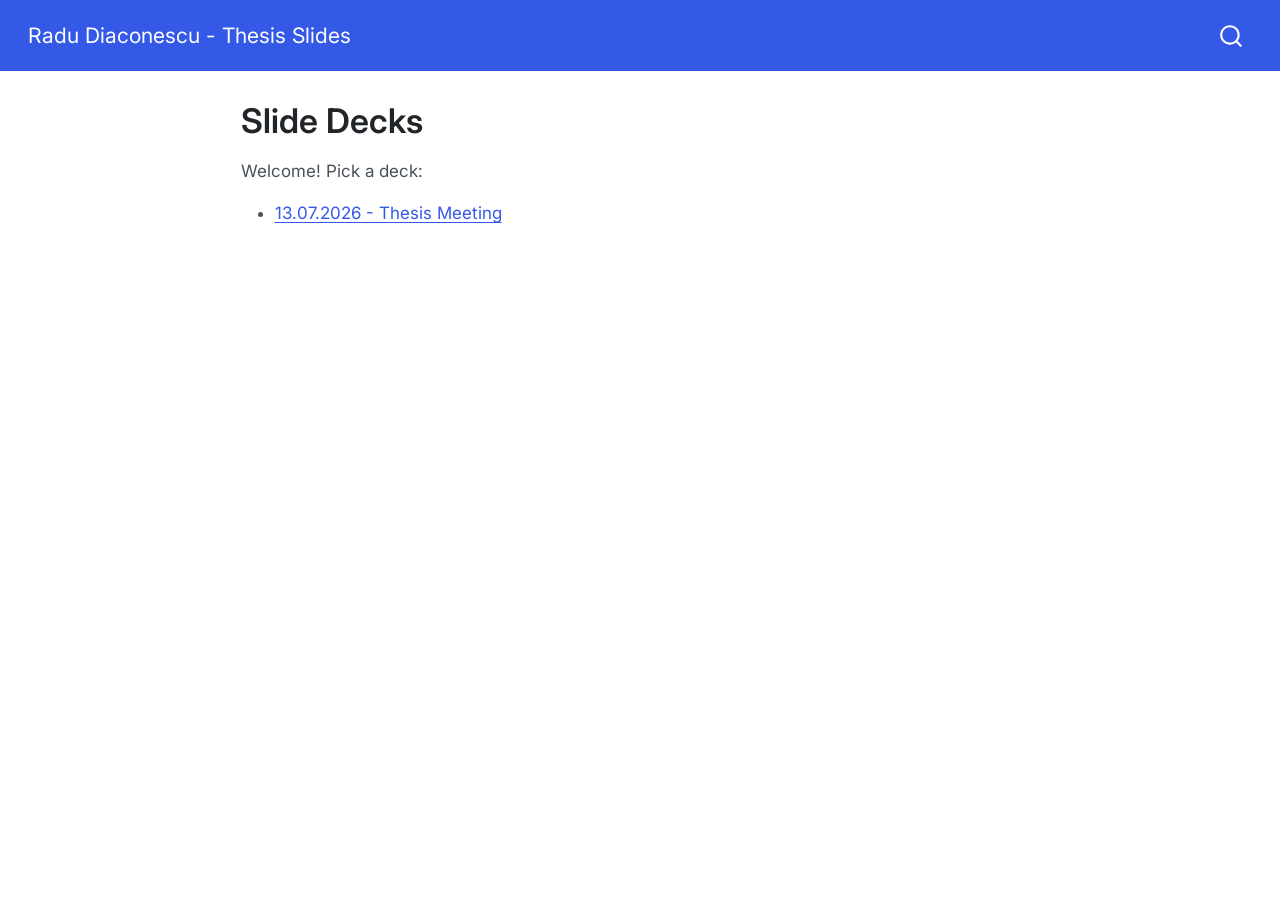
==== docs/index.html @ 1050deb0 "Initial commit" ====
<!DOCTYPE html>
<html xmlns="http://www.w3.org/1999/xhtml" lang="en" xml:lang="en"><head>

<meta charset="utf-8">
<meta name="generator" content="quarto-1.9.38">

<meta name="viewport" content="width=device-width, initial-scale=1.0, user-scalable=yes">


<title>Slide Decks – Radu Diaconescu - Thesis Slides</title>
<style>
/* Default styles provided by pandoc.
** See https://pandoc.org/MANUAL.html#variables-for-html for config info.
*/
code{white-space: pre-wrap;}
span.smallcaps{font-variant: small-caps;}
div.columns{display: flex; gap: min(4vw, 1.5em);}
div.column{flex: auto; overflow-x: auto;}
div.hanging-indent{margin-left: 1.5em; text-indent: -1.5em;}
ul.task-list{list-style: none;}
ul.task-list li input[type="checkbox"] {
  width: 0.8em;
  margin: 0 0.8em 0.2em -1em; /* quarto-specific, see https://github.com/quarto-dev/quarto-cli/issues/4556 */ 
  vertical-align: middle;
}
</style>


<script src="site_libs/quarto-nav/quarto-nav.js"></script>
<script src="site_libs/quarto-nav/headroom.min.js"></script>
<script src="site_libs/clipboard/clipboard.min.js"></script>
<script src="site_libs/quarto-search/autocomplete.umd.js"></script>
<script src="site_libs/quarto-search/fuse.min.js"></script>
<script src="site_libs/quarto-search/quarto-search.js"></script>
<meta name="quarto:offset" content="./">
<script src="site_libs/quarto-html/quarto.js" type="module"></script>
<script src="site_libs/quarto-html/tabsets/tabsets.js" type="module"></script>
<script src="site_libs/quarto-html/popper.min.js"></script>
<script src="site_libs/quarto-html/tippy.umd.min.js"></script>
<script src="site_libs/quarto-html/anchor.min.js"></script>
<link href="site_libs/quarto-html/tippy.css" rel="stylesheet">
<link href="site_libs/quarto-html/quarto-syntax-highlighting-15634bcf2e68342d4ad2dfa704d543f6.css" rel="stylesheet" id="quarto-text-highlighting-styles">
<script src="site_libs/bootstrap/bootstrap.min.js"></script>
<link href="site_libs/bootstrap/bootstrap-icons.css" rel="stylesheet">
<link href="site_libs/bootstrap/bootstrap-6457c938db5cb74e1cd5dd2b5ca05341.min.css" rel="stylesheet" append-hash="true" id="quarto-bootstrap" data-mode="light">
<script id="quarto-search-options" type="application/json">{
  "location": "navbar",
  "copy-button": false,
  "collapse-after": 3,
  "panel-placement": "end",
  "type": "overlay",
  "limit": 50,
  "keyboard-shortcut": [
    "f",
    "/",
    "s"
  ],
  "show-item-context": false,
  "language": {
    "search-no-results-text": "No results",
    "search-matching-documents-text": "matching documents",
    "search-copy-link-title": "Copy link to search",
    "search-hide-matches-text": "Hide additional matches",
    "search-more-match-text": "more match in this document",
    "search-more-matches-text": "more matches in this document",
    "search-clear-button-title": "Clear",
    "search-text-placeholder": "",
    "search-detached-cancel-button-title": "Cancel",
    "search-submit-button-title": "Submit",
    "search-label": "Search"
  }
}</script>


<link rel="stylesheet" href="styles.css">
</head>

<body class="nav-fixed fullcontent quarto-light">

<div id="quarto-search-results"></div>
  <header id="quarto-header" class="headroom fixed-top">
    <nav class="navbar navbar-expand-lg " data-bs-theme="dark">
      <div class="navbar-container container-fluid">
      <div class="navbar-brand-container mx-auto">
    <a class="navbar-brand" href="./index.html">
    <span class="navbar-title">Radu Diaconescu - Thesis Slides</span>
    </a>
  </div>
        <div class="quarto-navbar-tools tools-end">
</div>
          <div id="quarto-search" class="" title="Search"></div>
      </div> <!-- /container-fluid -->
    </nav>
</header>
<!-- content -->
<div id="quarto-content" class="quarto-container page-columns page-rows-contents page-layout-article page-navbar">
<!-- sidebar -->
<!-- margin-sidebar -->
    
<!-- main -->
<main class="content" id="quarto-document-content">

<header id="title-block-header" class="quarto-title-block default">
<div class="quarto-title">
<h1 class="title">Slide Decks</h1>
</div>



<div class="quarto-title-meta">

    
  
    
  </div>
  


</header>


<p>Welcome! Pick a deck:</p>
<ul>
<li><a href="./130702026-meeting.html">13.07.2026 - Thesis Meeting</a></li>
</ul>



</main> <!-- /main -->
<script id="quarto-html-after-body" type="application/javascript">
  window.document.addEventListener("DOMContentLoaded", function (event) {
    const icon = "";
    const anchorJS = new window.AnchorJS();
    anchorJS.options = {
      placement: 'right',
      icon: icon
    };
    anchorJS.add('.anchored');
    const isCodeAnnotation = (el) => {
      for (const clz of el.classList) {
        if (clz.startsWith('code-annotation-')) {                     
          return true;
        }
      }
      return false;
    }
    const onCopySuccess = function(e) {
      // button target
      const button = e.trigger;
      // don't keep focus
      button.blur();
      // flash "checked"
      button.classList.add('code-copy-button-checked');
      var currentTitle = button.getAttribute("title");
      button.setAttribute("title", "Copied!");
      let tooltip;
      if (window.bootstrap) {
        button.setAttribute("data-bs-toggle", "tooltip");
        button.setAttribute("data-bs-placement", "left");
        button.setAttribute("data-bs-title", "Copied!");
        tooltip = new bootstrap.Tooltip(button, 
          { trigger: "manual", 
            customClass: "code-copy-button-tooltip",
            offset: [0, -8]});
        tooltip.show();    
      }
      setTimeout(function() {
        if (tooltip) {
          tooltip.hide();
          button.removeAttribute("data-bs-title");
          button.removeAttribute("data-bs-toggle");
          button.removeAttribute("data-bs-placement");
        }
        button.setAttribute("title", currentTitle);
        button.classList.remove('code-copy-button-checked');
      }, 1000);
      // clear code selection
      e.clearSelection();
    }
    const getTextToCopy = function(trigger) {
      const outerScaffold = trigger.parentElement.cloneNode(true);
      const codeEl = outerScaffold.querySelector('code');
      for (const childEl of codeEl.children) {
        if (isCodeAnnotation(childEl)) {
          childEl.remove();
        }
      }
      return codeEl.innerText;
    }
    const clipboard = new window.ClipboardJS('.code-copy-button:not([data-in-quarto-modal])', {
      text: getTextToCopy
    });
    clipboard.on('success', onCopySuccess);
    if (window.document.getElementById('quarto-embedded-source-code-modal')) {
      const clipboardModal = new window.ClipboardJS('.code-copy-button[data-in-quarto-modal]', {
        text: getTextToCopy,
        container: window.document.getElementById('quarto-embedded-source-code-modal')
      });
      clipboardModal.on('success', onCopySuccess);
    }
      var localhostRegex = new RegExp(/^(?:http|https):\/\/localhost\:?[0-9]*\//);
      var mailtoRegex = new RegExp(/^mailto:/);
        var filterRegex = new RegExp('/' + window.location.host + '/');
      var isInternal = (href) => {
          return filterRegex.test(href) || localhostRegex.test(href) || mailtoRegex.test(href);
      }
      // Inspect non-navigation links and adorn them if external
     var links = window.document.querySelectorAll('a[href]:not(.nav-link):not(.navbar-brand):not(.toc-action):not(.sidebar-link):not(.sidebar-item-toggle):not(.pagination-link):not(.no-external):not([aria-hidden]):not(.dropdown-item):not(.quarto-navigation-tool):not(.about-link)');
      for (var i=0; i<links.length; i++) {
        const link = links[i];
        if (!isInternal(link.href)) {
          // undo the damage that might have been done by quarto-nav.js in the case of
          // links that we want to consider external
          if (link.dataset.originalHref !== undefined) {
            link.href = link.dataset.originalHref;
          }
        }
      }
    function tippyHover(el, contentFn, onTriggerFn, onUntriggerFn) {
      const config = {
        allowHTML: true,
        maxWidth: 500,
        delay: 100,
        arrow: false,
        appendTo: function(el) {
            return el.parentElement;
        },
        interactive: true,
        interactiveBorder: 10,
        theme: 'quarto',
        placement: 'bottom-start',
      };
      if (contentFn) {
        config.content = contentFn;
      }
      if (onTriggerFn) {
        config.onTrigger = onTriggerFn;
      }
      if (onUntriggerFn) {
        config.onUntrigger = onUntriggerFn;
      }
      window.tippy(el, config); 
    }
    const noterefs = window.document.querySelectorAll('a[role="doc-noteref"]');
    for (var i=0; i<noterefs.length; i++) {
      const ref = noterefs[i];
      tippyHover(ref, function() {
        // use id or data attribute instead here
        let href = ref.getAttribute('data-footnote-href') || ref.getAttribute('href');
        try { href = new URL(href).hash; } catch {}
        const id = href.replace(/^#\/?/, "");
        const note = window.document.getElementById(id);
        if (note) {
          return note.innerHTML;
        } else {
          return "";
        }
      });
    }
    const xrefs = window.document.querySelectorAll('a.quarto-xref');
    const processXRef = (id, note) => {
      // Strip column container classes
      const stripColumnClz = (el) => {
        el.classList.remove("page-full", "page-columns");
        if (el.children) {
          for (const child of el.children) {
            stripColumnClz(child);
          }
        }
      }
      stripColumnClz(note)
      if (id === null || id.startsWith('sec-')) {
        // Special case sections, only their first couple elements
        const container = document.createElement("div");
        if (note.children && note.children.length > 2) {
          container.appendChild(note.children[0].cloneNode(true));
          for (let i = 1; i < note.children.length; i++) {
            const child = note.children[i];
            if (child.tagName === "P" && child.innerText === "") {
              continue;
            } else {
              container.appendChild(child.cloneNode(true));
              break;
            }
          }
          if (window.Quarto?.typesetMath) {
            window.Quarto.typesetMath(container);
          }
          return container.innerHTML
        } else {
          if (window.Quarto?.typesetMath) {
            window.Quarto.typesetMath(note);
          }
          return note.innerHTML;
        }
      } else {
        // Remove any anchor links if they are present
        const anchorLink = note.querySelector('a.anchorjs-link');
        if (anchorLink) {
          anchorLink.remove();
        }
        if (window.Quarto?.typesetMath) {
          window.Quarto.typesetMath(note);
        }
        if (note.classList.contains("callout")) {
          return note.outerHTML;
        } else {
          return note.innerHTML;
        }
      }
    }
    for (var i=0; i<xrefs.length; i++) {
      const xref = xrefs[i];
      tippyHover(xref, undefined, function(instance) {
        instance.disable();
        let url = xref.getAttribute('href');
        let hash = undefined; 
        if (url.startsWith('#')) {
          hash = url;
        } else {
          try { hash = new URL(url).hash; } catch {}
        }
        if (hash) {
          const id = hash.replace(/^#\/?/, "");
          const note = window.document.getElementById(id);
          if (note !== null) {
            try {
              const html = processXRef(id, note.cloneNode(true));
              instance.setContent(html);
            } finally {
              instance.enable();
              instance.show();
            }
          } else {
            // See if we can fetch this
            fetch(url.split('#')[0])
            .then(res => res.text())
            .then(html => {
              const parser = new DOMParser();
              const htmlDoc = parser.parseFromString(html, "text/html");
              const note = htmlDoc.getElementById(id);
              if (note !== null) {
                const html = processXRef(id, note);
                instance.setContent(html);
              } 
            }).finally(() => {
              instance.enable();
              instance.show();
            });
          }
        } else {
          // See if we can fetch a full url (with no hash to target)
          // This is a special case and we should probably do some content thinning / targeting
          fetch(url)
          .then(res => res.text())
          .then(html => {
            const parser = new DOMParser();
            const htmlDoc = parser.parseFromString(html, "text/html");
            const note = htmlDoc.querySelector('main.content');
            if (note !== null) {
              // This should only happen for chapter cross references
              // (since there is no id in the URL)
              // remove the first header
              if (note.children.length > 0 && note.children[0].tagName === "HEADER") {
                note.children[0].remove();
              }
              const html = processXRef(null, note);
              instance.setContent(html);
            } 
          }).finally(() => {
            instance.enable();
            instance.show();
          });
        }
      }, function(instance) {
      });
    }
        let selectedAnnoteEl;
        const selectorForAnnotation = ( cell, annotation) => {
          let cellAttr = 'data-code-cell="' + cell + '"';
          let lineAttr = 'data-code-annotation="' +  annotation + '"';
          const selector = 'span[' + cellAttr + '][' + lineAttr + ']';
          return selector;
        }
        const selectCodeLines = (annoteEl) => {
          const doc = window.document;
          const targetCell = annoteEl.getAttribute("data-target-cell");
          const targetAnnotation = annoteEl.getAttribute("data-target-annotation");
          const annoteSpan = window.document.querySelector(selectorForAnnotation(targetCell, targetAnnotation));
          const lines = annoteSpan.getAttribute("data-code-lines").split(",");
          const lineIds = lines.map((line) => {
            return targetCell + "-" + line;
          })
          let top = null;
          let height = null;
          let parent = null;
          if (lineIds.length > 0) {
              //compute the position of the single el (top and bottom and make a div)
              const el = window.document.getElementById(lineIds[0]);
              top = el.offsetTop;
              height = el.offsetHeight;
              parent = el.parentElement.parentElement;
            if (lineIds.length > 1) {
              const lastEl = window.document.getElementById(lineIds[lineIds.length - 1]);
              const bottom = lastEl.offsetTop + lastEl.offsetHeight;
              height = bottom - top;
            }
            if (top !== null && height !== null && parent !== null) {
              // cook up a div (if necessary) and position it 
              let div = window.document.getElementById("code-annotation-line-highlight");
              if (div === null) {
                div = window.document.createElement("div");
                div.setAttribute("id", "code-annotation-line-highlight");
                div.style.position = 'absolute';
                parent.appendChild(div);
              }
              div.style.top = top - 2 + "px";
              div.style.height = height + 4 + "px";
              div.style.left = 0;
              let gutterDiv = window.document.getElementById("code-annotation-line-highlight-gutter");
              if (gutterDiv === null) {
                gutterDiv = window.document.createElement("div");
                gutterDiv.setAttribute("id", "code-annotation-line-highlight-gutter");
                gutterDiv.style.position = 'absolute';
                const codeCell = window.document.getElementById(targetCell);
                const gutter = codeCell.querySelector('.code-annotation-gutter');
                gutter.appendChild(gutterDiv);
              }
              gutterDiv.style.top = top - 2 + "px";
              gutterDiv.style.height = height + 4 + "px";
            }
            selectedAnnoteEl = annoteEl;
          }
        };
        const unselectCodeLines = () => {
          const elementsIds = ["code-annotation-line-highlight", "code-annotation-line-highlight-gutter"];
          elementsIds.forEach((elId) => {
            const div = window.document.getElementById(elId);
            if (div) {
              div.remove();
            }
          });
          selectedAnnoteEl = undefined;
        };
          // Handle positioning of the toggle
      window.addEventListener(
        "resize",
        throttle(() => {
          elRect = undefined;
          if (selectedAnnoteEl) {
            selectCodeLines(selectedAnnoteEl);
          }
        }, 10)
      );
      function throttle(fn, ms) {
      let throttle = false;
      let timer;
        return (...args) => {
          if(!throttle) { // first call gets through
              fn.apply(this, args);
              throttle = true;
          } else { // all the others get throttled
              if(timer) clearTimeout(timer); // cancel #2
              timer = setTimeout(() => {
                fn.apply(this, args);
                timer = throttle = false;
              }, ms);
          }
        };
      }
        // Attach click handler to the DT
        const annoteDls = window.document.querySelectorAll('dt[data-target-cell]');
        for (const annoteDlNode of annoteDls) {
          annoteDlNode.addEventListener('click', (event) => {
            const clickedEl = event.target;
            if (clickedEl !== selectedAnnoteEl) {
              unselectCodeLines();
              const activeEl = window.document.querySelector('dt[data-target-cell].code-annotation-active');
              if (activeEl) {
                activeEl.classList.remove('code-annotation-active');
              }
              selectCodeLines(clickedEl);
              clickedEl.classList.add('code-annotation-active');
            } else {
              // Unselect the line
              unselectCodeLines();
              clickedEl.classList.remove('code-annotation-active');
            }
          });
        }
    const findCites = (el) => {
      const parentEl = el.parentElement;
      if (parentEl) {
        const cites = parentEl.dataset.cites;
        if (cites) {
          return {
            el,
            cites: cites.split(' ')
          };
        } else {
          return findCites(el.parentElement)
        }
      } else {
        return undefined;
      }
    };
    var bibliorefs = window.document.querySelectorAll('a[role="doc-biblioref"]');
    for (var i=0; i<bibliorefs.length; i++) {
      const ref = bibliorefs[i];
      const citeInfo = findCites(ref);
      if (citeInfo) {
        tippyHover(citeInfo.el, function() {
          var popup = window.document.createElement('div');
          citeInfo.cites.forEach(function(cite) {
            var citeDiv = window.document.createElement('div');
            citeDiv.classList.add('hanging-indent');
            citeDiv.classList.add('csl-entry');
            var biblioDiv = window.document.getElementById('ref-' + cite);
            if (biblioDiv) {
              citeDiv.innerHTML = biblioDiv.innerHTML;
            }
            popup.appendChild(citeDiv);
          });
          return popup.innerHTML;
        });
      }
    }
  });
  </script>
</div> <!-- /content -->




</body></html>
---- docs/site_libs/quarto-html/tippy.css ----
.tippy-box[data-animation=fade][data-state=hidden]{opacity:0}[data-tippy-root]{max-width:calc(100vw - 10px)}.tippy-box{position:relative;background-color:#333;color:#fff;border-radius:4px;font-size:14px;line-height:1.4;white-space:normal;outline:0;transition-property:transform,visibility,opacity}.tippy-box[data-placement^=top]>.tippy-arrow{bottom:0}.tippy-box[data-placement^=top]>.tippy-arrow:before{bottom:-7px;left:0;border-width:8px 8px 0;border-top-color:initial;transform-origin:center top}.tippy-box[data-placement^=bottom]>.tippy-arrow{top:0}.tippy-box[data-placement^=bottom]>.tippy-arrow:before{top:-7px;left:0;border-width:0 8px 8px;border-bottom-color:initial;transform-origin:center bottom}.tippy-box[data-placement^=left]>.tippy-arrow{right:0}.tippy-box[data-placement^=left]>.tippy-arrow:before{border-width:8px 0 8px 8px;border-left-color:initial;right:-7px;transform-origin:center left}.tippy-box[data-placement^=right]>.tippy-arrow{left:0}.tippy-box[data-placement^=right]>.tippy-arrow:before{left:-7px;border-width:8px 8px 8px 0;border-right-color:initial;transform-origin:center right}.tippy-box[data-inertia][data-state=visible]{transition-timing-function:cubic-bezier(.54,1.5,.38,1.11)}.tippy-arrow{width:16px;height:16px;color:#333}.tippy-arrow:before{content:"";position:absolute;border-color:transparent;border-style:solid}.tippy-content{position:relative;padding:5px 9px;z-index:1}
---- docs/site_libs/quarto-html/quarto-syntax-highlighting-15634bcf2e68342d4ad2dfa704d543f6.css ----
/* quarto syntax highlight colors */
:root {
  --quarto-hl-ot-color: #003B4F;
  --quarto-hl-at-color: #657422;
  --quarto-hl-ss-color: #20794D;
  --quarto-hl-an-color: #5E5E5E;
  --quarto-hl-fu-color: #4758AB;
  --quarto-hl-st-color: #20794D;
  --quarto-hl-cf-color: #003B4F;
  --quarto-hl-op-color: #5E5E5E;
  --quarto-hl-er-color: #AD0000;
  --quarto-hl-bn-color: #AD0000;
  --quarto-hl-al-color: #AD0000;
  --quarto-hl-va-color: #111111;
  --quarto-hl-bu-color: inherit;
  --quarto-hl-ex-color: inherit;
  --quarto-hl-pp-color: #AD0000;
  --quarto-hl-in-color: #5E5E5E;
  --quarto-hl-vs-color: #20794D;
  --quarto-hl-wa-color: #5E5E5E;
  --quarto-hl-do-color: #5E5E5E;
  --quarto-hl-im-color: #00769E;
  --quarto-hl-ch-color: #20794D;
  --quarto-hl-dt-color: #AD0000;
  --quarto-hl-fl-color: #AD0000;
  --quarto-hl-co-color: #5E5E5E;
  --quarto-hl-cv-color: #5E5E5E;
  --quarto-hl-cn-color: #8f5902;
  --quarto-hl-sc-color: #5E5E5E;
  --quarto-hl-dv-color: #AD0000;
  --quarto-hl-kw-color: #003B4F;
}

/* other quarto variables */
:root {
  --quarto-font-monospace: SFMono-Regular, Menlo, Monaco, Consolas, "Liberation Mono", "Courier New", monospace;
}

/* syntax highlight based on Pandoc's rules */
pre > code.sourceCode > span {
  color: #003B4F;
}

code.sourceCode > span {
  color: #003B4F;
}

div.sourceCode,
div.sourceCode pre.sourceCode {
  color: #003B4F;
}

/* Normal */
code span {
  color: #003B4F;
}

/* Alert */
code span.al {
  color: #AD0000;
  font-style: inherit;
}

/* Annotation */
code span.an {
  color: #5E5E5E;
  font-style: inherit;
}

/* Attribute */
code span.at {
  color: #657422;
  font-style: inherit;
}

/* BaseN */
code span.bn {
  color: #AD0000;
  font-style: inherit;
}

/* BuiltIn */
code span.bu {
  font-style: inherit;
}

/* ControlFlow */
code span.cf {
  color: #003B4F;
  font-weight: bold;
  font-style: inherit;
}

/* Char */
code span.ch {
  color: #20794D;
  font-style: inherit;
}

/* Constant */
code span.cn {
  color: #8f5902;
  font-style: inherit;
}

/* Comment */
code span.co {
  color: #5E5E5E;
  font-style: inherit;
}

/* CommentVar */
code span.cv {
  color: #5E5E5E;
  font-style: italic;
}

/* Documentation */
code span.do {
  color: #5E5E5E;
  font-style: italic;
}

/* DataType */
code span.dt {
  color: #AD0000;
  font-style: inherit;
}

/* DecVal */
code span.dv {
  color: #AD0000;
  font-style: inherit;
}

/* Error */
code span.er {
  color: #AD0000;
  font-style: inherit;
}

/* Extension */
code span.ex {
  font-style: inherit;
}

/* Float */
code span.fl {
  color: #AD0000;
  font-style: inherit;
}

/* Function */
code span.fu {
  color: #4758AB;
  font-style: inherit;
}

/* Import */
code span.im {
  color: #00769E;
  font-style: inherit;
}

/* Information */
code span.in {
  color: #5E5E5E;
  font-style: inherit;
}

/* Keyword */
code span.kw {
  color: #003B4F;
  font-weight: bold;
  font-style: inherit;
}

/* Operator */
code span.op {
  color: #5E5E5E;
  font-style: inherit;
}

/* Other */
code span.ot {
  color: #003B4F;
  font-style: inherit;
}

/* Preprocessor */
code span.pp {
  color: #AD0000;
  font-style: inherit;
}

/* SpecialChar */
code span.sc {
  color: #5E5E5E;
  font-style: inherit;
}

/* SpecialString */
code span.ss {
  color: #20794D;
  font-style: inherit;
}

/* String */
code span.st {
  color: #20794D;
  font-style: inherit;
}

/* Variable */
code span.va {
  color: #111111;
  font-style: inherit;
}

/* VerbatimString */
code span.vs {
  color: #20794D;
  font-style: inherit;
}

/* Warning */
code span.wa {
  color: #5E5E5E;
  font-style: italic;
}

.prevent-inlining {
  content: "</";
}

/*# sourceMappingURL=f23921c56f73e400b49028c9186a1aa0.css.map */
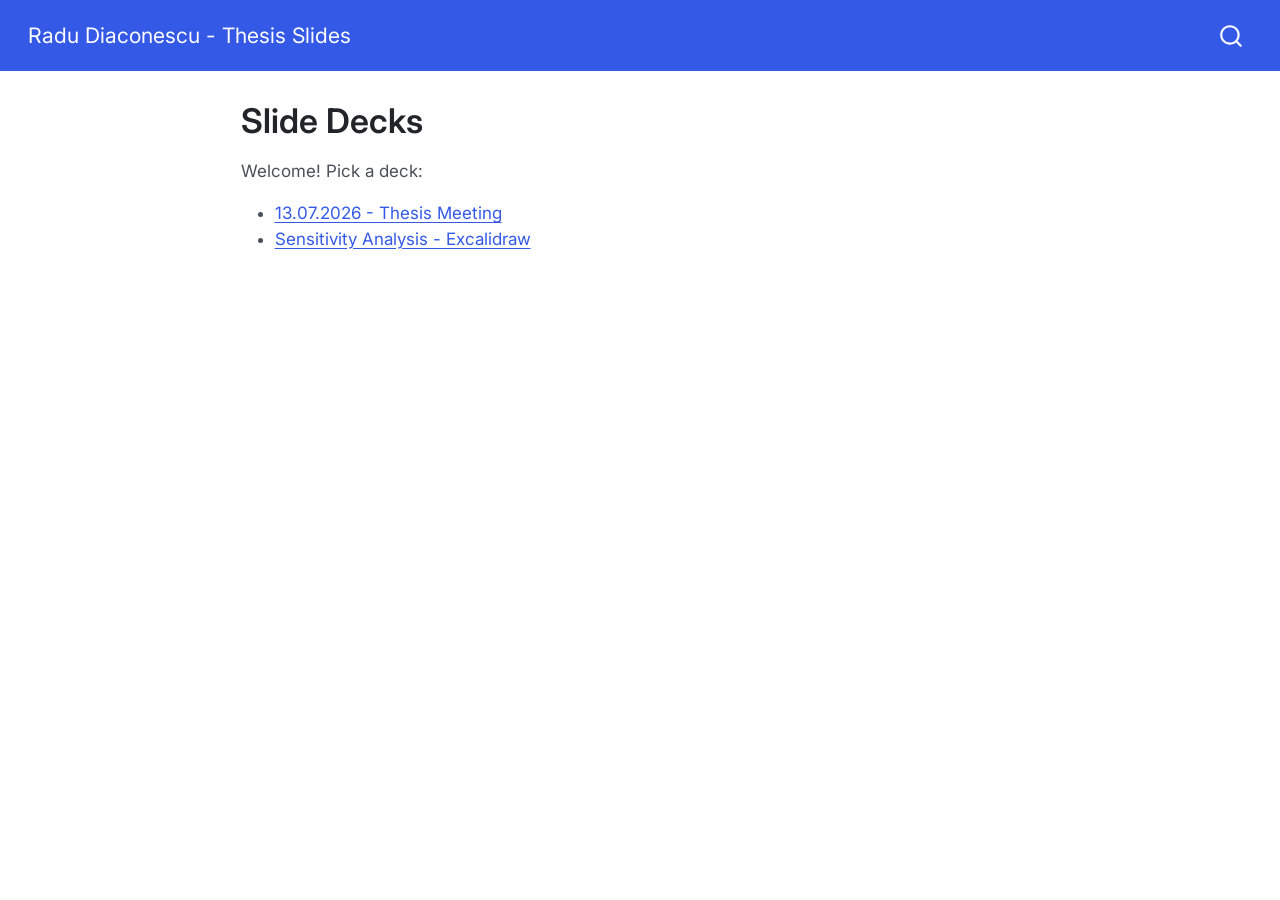
==== commit a4b5c11d: "new link rendered" ====
--- a/docs/index.html
+++ b/docs/index.html
@@ -122,6 +122,7 @@
 <p>Welcome! Pick a deck:</p>
 <ul>
 <li><a href="./130702026-meeting.html">13.07.2026 - Thesis Meeting</a></li>
+<li><a href="images/sensitivityAnalysis.excalidraw.png">Sensitivity Analysis - Excalidraw</a></li>
 </ul>
 
 
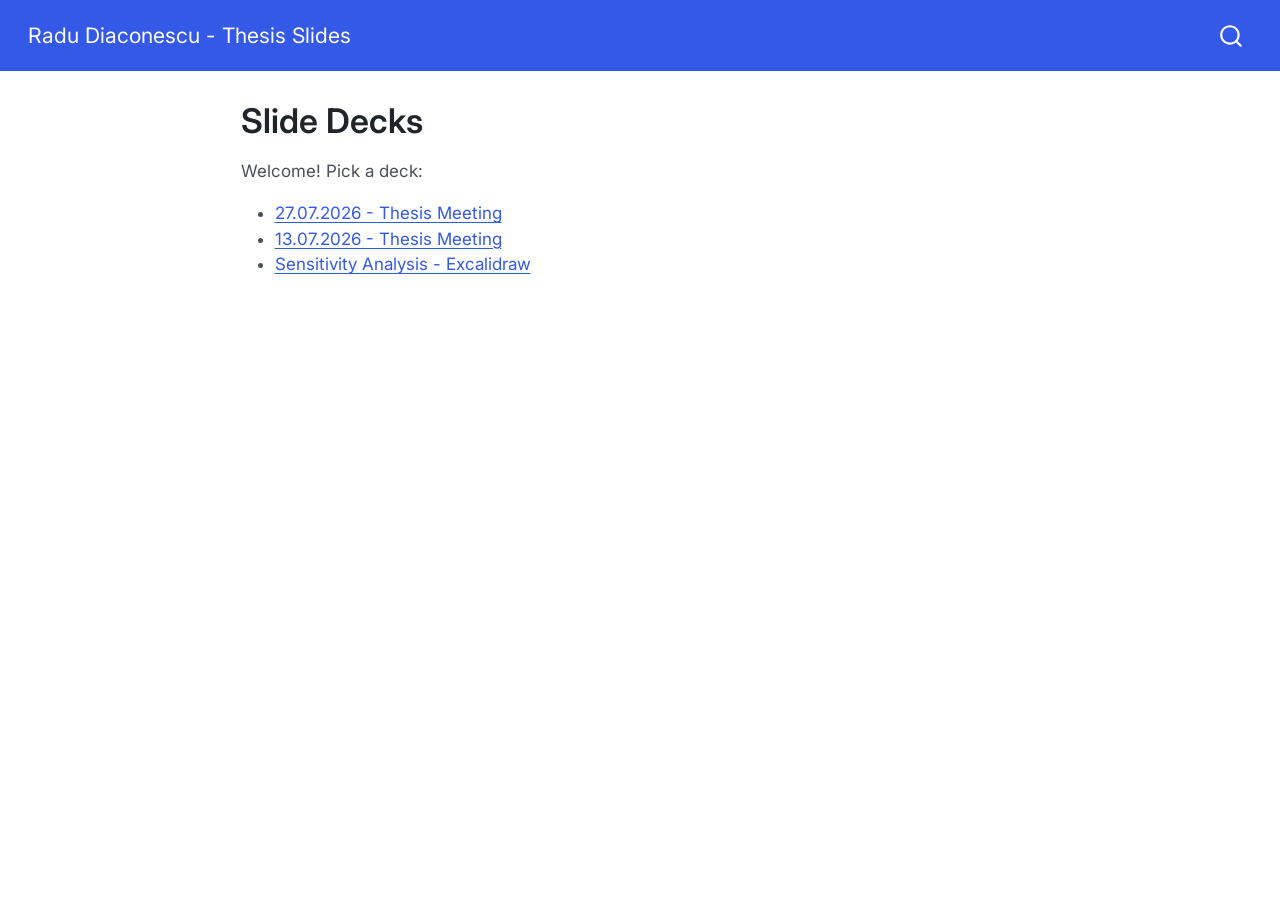
==== commit d9b2d7df: "2707 presentation" ====
--- a/docs/index.html
+++ b/docs/index.html
@@ -121,6 +121,7 @@
 
 <p>Welcome! Pick a deck:</p>
 <ul>
+<li><a href="./270702026-meeting.html">27.07.2026 - Thesis Meeting</a></li>
 <li><a href="./130702026-meeting.html">13.07.2026 - Thesis Meeting</a></li>
 <li><a href="images/sensitivityAnalysis.excalidraw.png">Sensitivity Analysis - Excalidraw</a></li>
 </ul>
